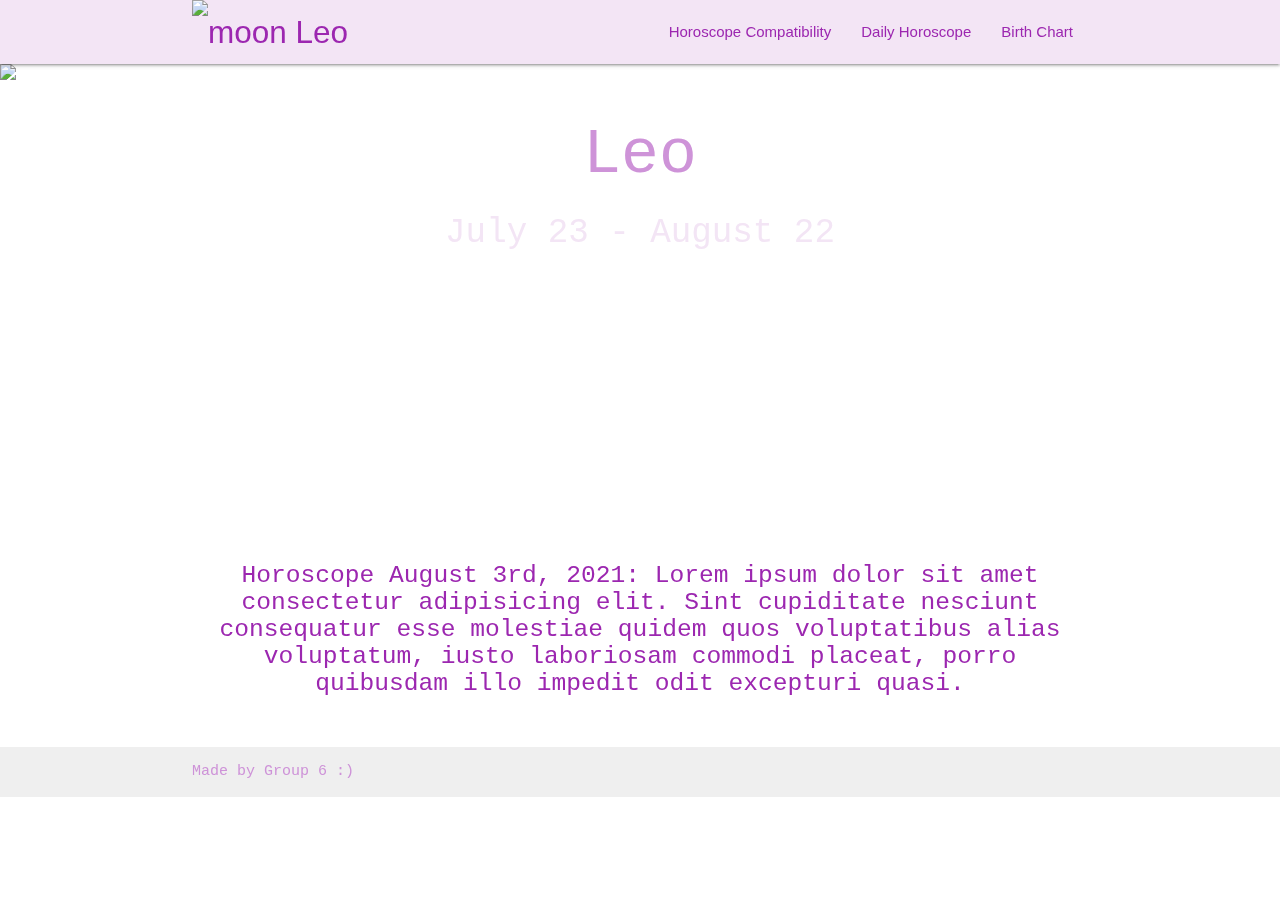
==== index_leo.html @ 63c75f78 "leo button" ====
<!DOCTYPE html>
<html lang="en">
<head>
  <meta http-equiv="Content-Type" content="text/html; charset=UTF-8"/>
  <meta name="viewport" content="width=device-width, initial-scale=1"/>
  <title>Horoscopes For You</title>

  <!-- CSS  -->
  <link href="https://fonts.googleapis.com/icon?family=Material+Icons" rel="stylesheet">
  <link href="css/materialize.css" type="text/css" rel="stylesheet" media="screen,projection"/>
  <link href="css/style.css" type="text/css" rel="stylesheet" media="screen,projection"/>
</head>
<body>
  <nav class="purple lighten-5" role="navigation">
    <div class="nav-wrapper container">
      <a id="logo-container" href="#" class="brand-logo">
        <img class="responsive-img" src="images/moon.png" alt="moon">
        Leo
      </a>
      <ul class="right hide-on-med-and-down">
        <li><a href="#">Horoscope Compatibility</a></li>
        <li><a href="#">Daily Horoscope</a></li>
        <li><a href="#">Birth Chart</a></li>
      </ul>

      <ul id="nav-mobile" class="sidenav">
        <li><a href="#">Navbar Link</a></li>
      </ul>
      <a href="#" data-target="nav-mobile" class="sidenav-trigger"><i class="material-icons">menu</i></a>
    </div>
  </nav>

  <div id="index-banner" class="horoscope-container">
    <div class="section no-pad-bot">
      <div class="container">
        <br><br>
        <h1 class="header center purple-text text-lighten-3">Leo</h1>
        <div class="row center">
          <h4 class="header purple-text text-lighten-5">July 23 - August 22</h4>
        </div>

        <br><br>

      </div>
    </div>
    <div class="parallax"><img class= "responsive-img" src="images/background1.jpg" alt="Unsplashed background stars"></div>
  </div>


  <div class="container">
    <div class="section">

  

    </div>
  </div>


  <div class="horoscope-container valign-wrapper">
    <div class="section no-pad-bot">
      <div class="container">
        <div class="row center">
          <h5 class="header purple-text">Horoscope August 3rd, 2021:
            Lorem ipsum dolor sit amet consectetur adipisicing elit. Sint cupiditate nesciunt consequatur esse molestiae quidem quos voluptatibus alias voluptatum, iusto laboriosam commodi placeat, porro quibusdam illo impedit odit excepturi quasi.</h5>
        </div>
      </div>


      <footer class="page-footer white">
        <div class="footer-copyright">
          <div class="container">
           <a class="purple-text text-lighten-3">Made by Group 6 :)</a>
          </div>
        </div>
      </footer>


  <!--  Scripts-->
  <script src="https://code.jquery.com/jquery-2.1.1.min.js"></script>
  <script src="js/materialize.js"></script>
  <script src="js/init.js"></script>

  </body>
</html>
---- css/style.css ----
/* Custom Stylesheet */
/**
 * Use this file to override Materialize files so you can update
 * the core Materialize files in the future
 *
 * Made By MaterializeCSS.com
 */

nav ul a,
nav .brand-logo {
  color:#9c27b0 ;
}

.brand-logo img {
  max-height: 50px;
}

p {
  line-height: 2rem;
}

.sidenav-trigger {
  color: #FFF2FF;
}

.horoscope-container {
  min-height: 380px;
  line-height: 0;
  height: auto;
  color: rgba(255,255,255,.9);
  font-family: 'Courier New', Courier, monospace;
}
  .horoscope-container .section {
    width: 100%;
  }

  .dropdown-trigger {
  display: block;
  margin-left: auto;
  margin-right: auto;
  margin-top: 30px;
  width: 40%;

  }


.icon-block img {
  display: block;
  margin-left: auto;
  margin-right: auto;
  margin-top: 30px;
  width: 40%;
}

.parallax.wrapper {
  transform: scaleX(-1);
}

footer.page-footer {
  margin: 0;
}


@media only screen and (max-width : 992px) {
  .horoscope-container .section {
    position: absolute;
    top: 40%;
  }
  #index-banner .section {
    top: 10%;
  }
}

@media only screen and (max-width : 600px) {
  #index-banner .section {
    top: 0;
  }
}
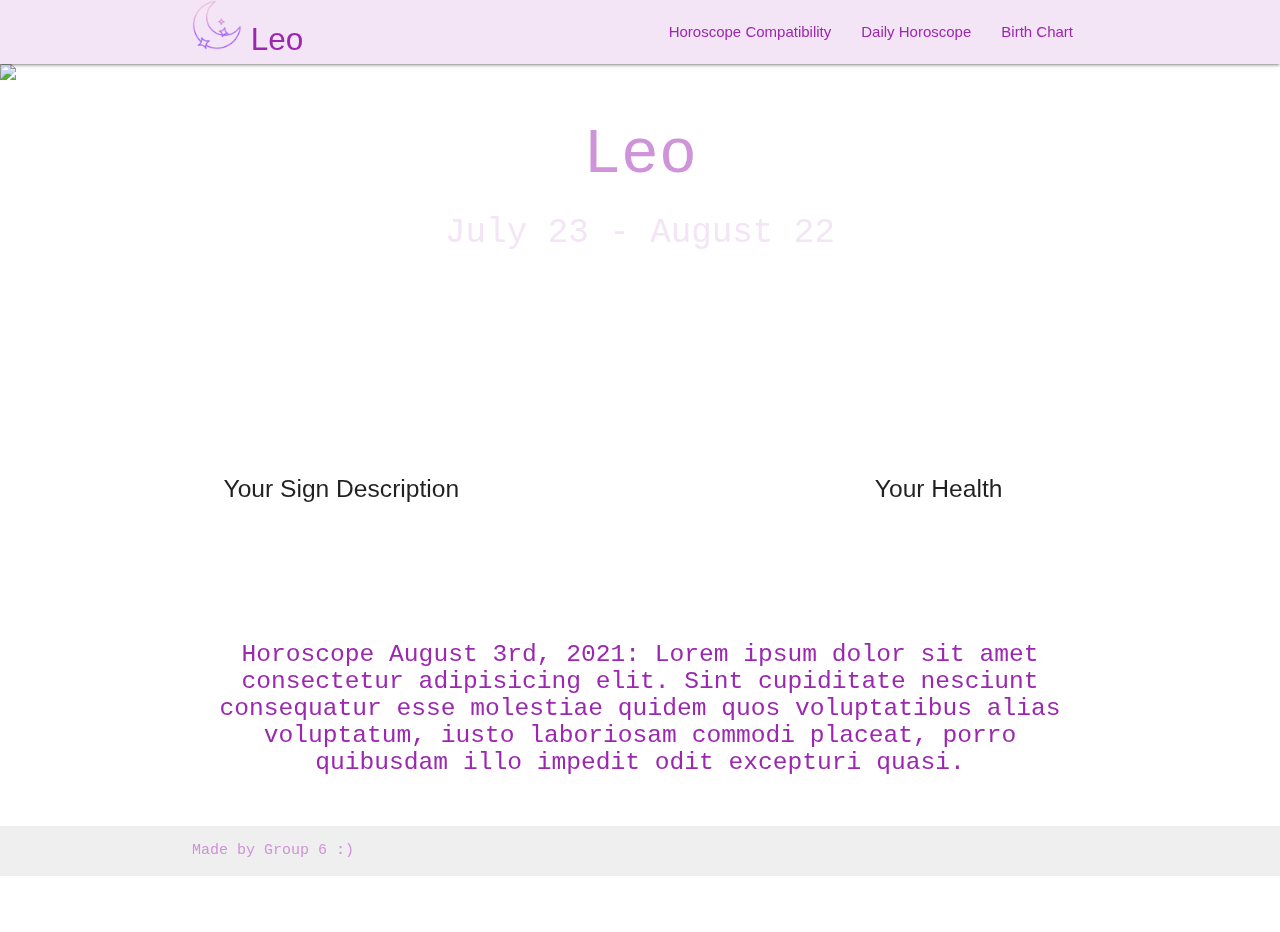
==== commit 1b10cb19: "Merge pull request #5 from mariacowdrey/eddies-work" ====
--- a/index_leo.html
+++ b/index_leo.html
@@ -34,7 +34,7 @@
     <div class="section no-pad-bot">
       <div class="container">
         <br><br>
-        <h1 class="header center purple-text text-lighten-3">Leo</h1>
+        <h1 class="header center purple-text text-lighten-3" id="giphyLeo" type="text">Leo</h1>
         <div class="row center">
           <h4 class="header purple-text text-lighten-5">July 23 - August 22</h4>
         </div>
@@ -50,7 +50,48 @@
   <div class="container">
     <div class="section">
 
+        <!-- Icon Section   -->
+      <div class="row">
+        <div class="col s12 m4">
+          <div class="icon-block">
+            <h5 class="center">Your Sign Description</h5>
+
+            <p id=sign-description class="light"></p>
+          </div>
+        </div>
+
+        <div class="col s12 m4">
+          <div class="icon-block">
+            <div id="response-container"></div>
+            <!-- <h5 class="center">Get Your Daily Horoscopes!</h5> -->
+
+          </div>
+        </div>
+
+        <div class="col s12 m4">
+          <div class="icon-block">
+            <h5 class="center">Your Health</h5>
+
+            <p id=your-health class="light"></p>
+          </div>
+        </div>
+        <!-- <div class="content-container">
+          <div class="col s12 m4 horoscope-blocks">
+            <div class="icon-block">
+              <h5 class="center">Are You Compatible?</h5>
   
+              <p class="light">A lot of people don't know but individual's horoscope may be more compatible than others.</p>
+            </div>
+          </div>
+          <div class="col s12 m4 horoscope-blocks">
+            <div class="icon-block">
+              <h5 class="center">Get Your Daily Horoscopes!</h5>
+  
+              <p class="light">Get your daily horoscopes for great tips! Every horoscope has different approaches to life situations.</p>
+            </div>
+          </div>
+        </div> -->
+      </div>
 
     </div>
   </div>
@@ -63,8 +104,8 @@
           <h5 class="header purple-text">Horoscope August 3rd, 2021:
             Lorem ipsum dolor sit amet consectetur adipisicing elit. Sint cupiditate nesciunt consequatur esse molestiae quidem quos voluptatibus alias voluptatum, iusto laboriosam commodi placeat, porro quibusdam illo impedit odit excepturi quasi.</h5>
         </div>
+        <div id="response-container"></div>
       </div>
-
 
       <footer class="page-footer white">
         <div class="footer-copyright">
--- a/css/style.css
+++ b/css/style.css
@@ -60,6 +60,19 @@
   margin: 0;
 }
 
+.content-container {
+  display: flex;
+  width: 100%;
+  height: 300px;
+  border: 1px solid red;
+  flex-direction: row;
+  justify-content: center;
+}
+
+.horoscope-blocks {
+  max-width: 400px;
+}
+
 
 @media only screen and (max-width : 992px) {
   .horoscope-container .section {
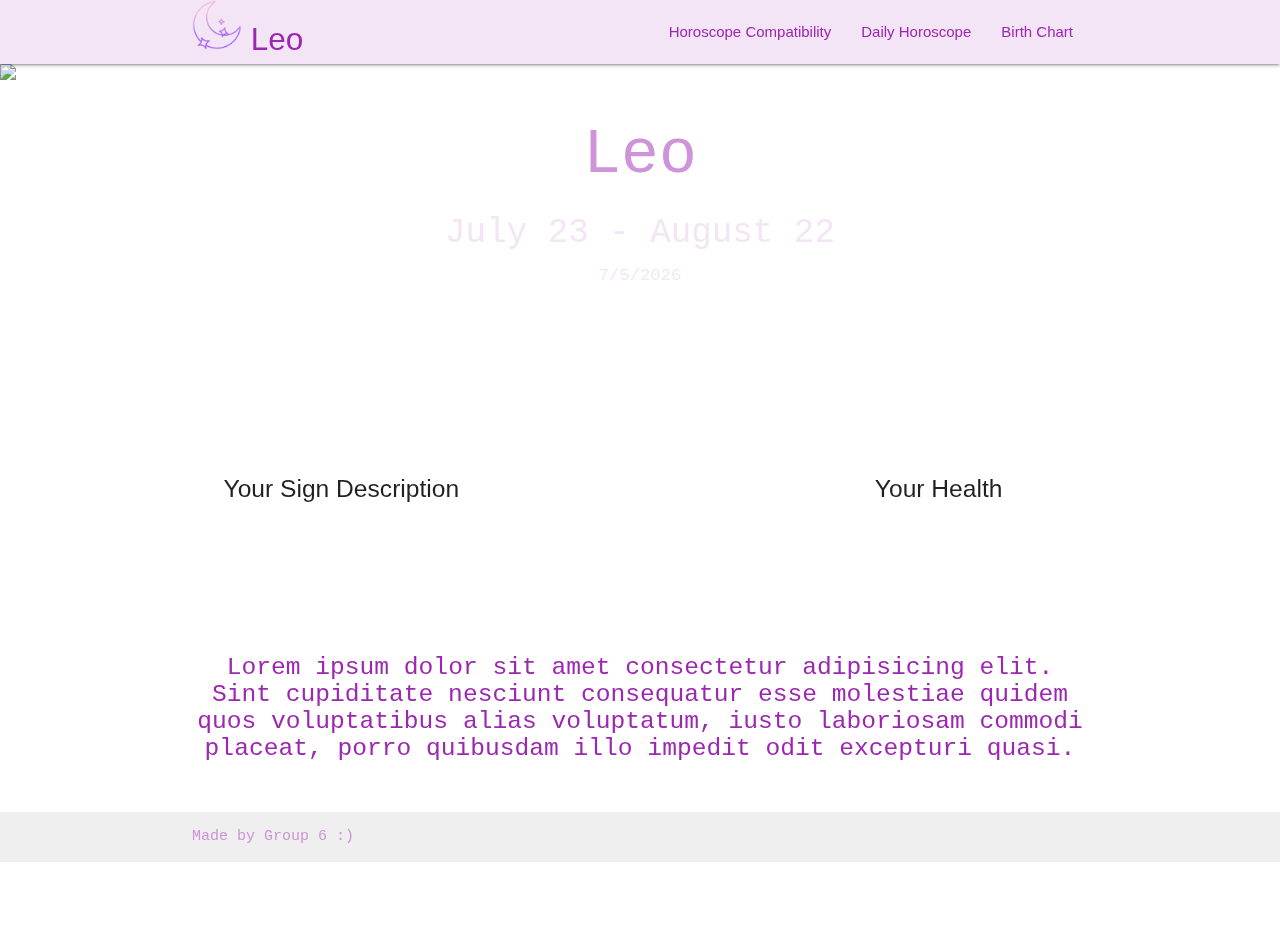
==== commit b44233d4: "added date" ====
--- a/index_leo.html
+++ b/index_leo.html
@@ -37,6 +37,7 @@
         <h1 class="header center purple-text text-lighten-3" id="giphyLeo" type="text">Leo</h1>
         <div class="row center">
           <h4 class="header purple-text text-lighten-5">July 23 - August 22</h4>
+          <h6 class="header purple-text text-lighten-5"id="todays-date">Date: </h6>
         </div>
 
         <br><br>
@@ -101,7 +102,7 @@
     <div class="section no-pad-bot">
       <div class="container">
         <div class="row center">
-          <h5 class="header purple-text">Horoscope August 3rd, 2021:
+          <h5 class="header purple-text">
             Lorem ipsum dolor sit amet consectetur adipisicing elit. Sint cupiditate nesciunt consequatur esse molestiae quidem quos voluptatibus alias voluptatum, iusto laboriosam commodi placeat, porro quibusdam illo impedit odit excepturi quasi.</h5>
         </div>
         <div id="response-container"></div>
